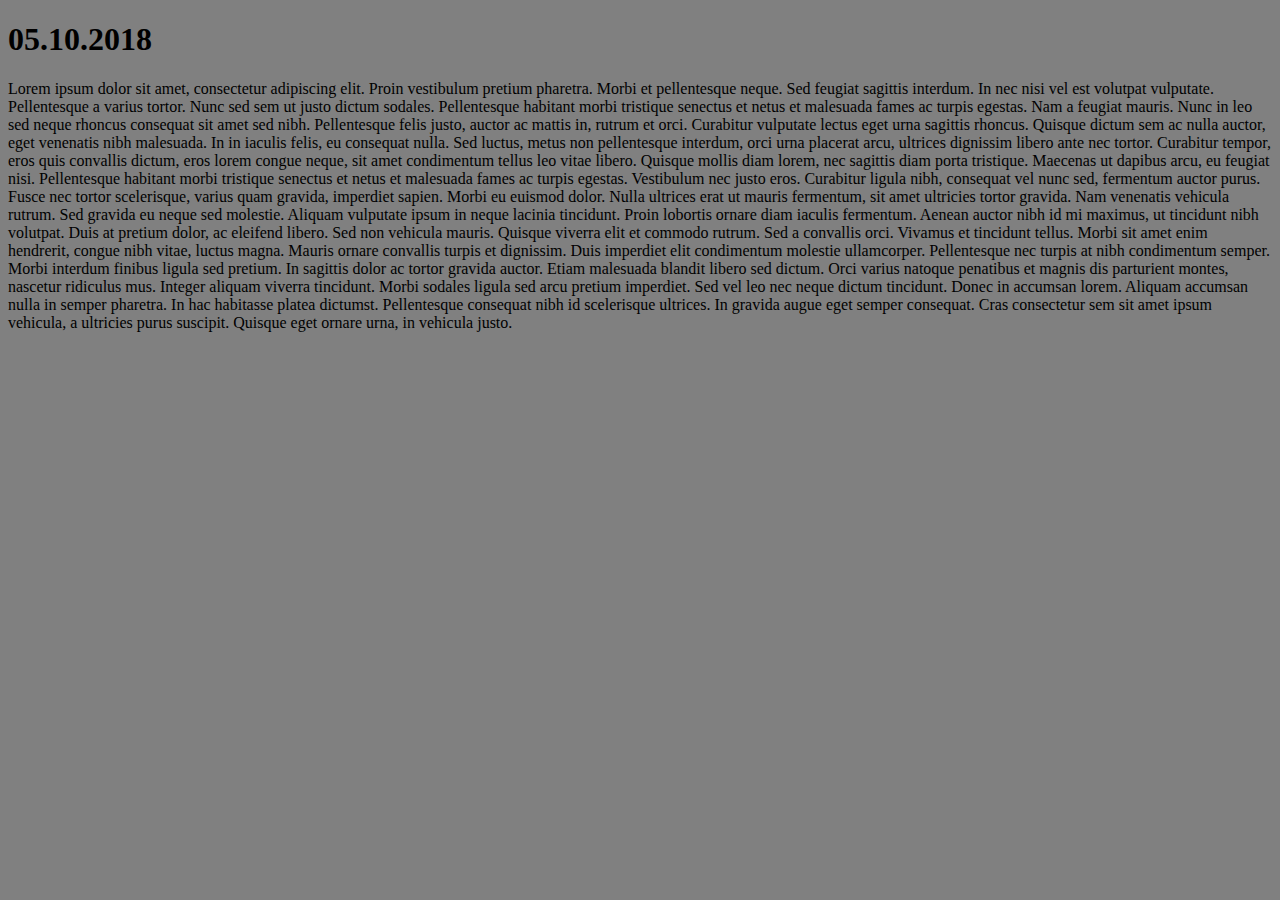
==== index.html @ 5ca5b424 "podlinkowanie pliku CSS, dodanie szarego tla i tresci" ====
﻿<!DOCTYPE html>
<html lang="en">
<head>
    <meta charset="UTF-8">
    <title>Unikalny Tytuł</title>
    <link rel="Stylesheet" type="text/css" href="style.css" />
</head>
<body>
    <H1>05.10.2018</H1>
    <p>Lorem ipsum dolor sit amet, consectetur adipiscing elit. Proin vestibulum pretium pharetra. 
        Morbi et pellentesque neque. Sed feugiat sagittis interdum. In nec nisi vel est volutpat vulputate. 
        Pellentesque a varius tortor. Nunc sed sem ut justo dictum sodales. 
        Pellentesque habitant morbi tristique senectus et netus et malesuada fames ac turpis egestas. 
        Nam a feugiat mauris. Nunc in leo sed neque rhoncus consequat sit amet sed nibh. Pellentesque felis justo, auctor ac mattis in, rutrum et orci. 
        Curabitur vulputate lectus eget urna sagittis rhoncus. Quisque dictum sem ac nulla auctor, eget venenatis nibh malesuada. 
        In in iaculis felis, eu consequat nulla. Sed luctus, metus non pellentesque interdum, orci urna placerat arcu, ultrices dignissim libero ante nec tortor. 
        Curabitur tempor, eros quis convallis dictum, eros lorem congue neque, sit amet condimentum tellus leo vitae libero. Quisque mollis diam lorem, nec sagittis diam porta tristique.
        Maecenas ut dapibus arcu, eu feugiat nisi. Pellentesque habitant morbi tristique senectus et netus et malesuada fames ac turpis egestas. Vestibulum nec justo eros. Curabitur ligula nibh, consequat vel nunc sed, fermentum auctor purus. Fusce nec tortor scelerisque, varius quam gravida, imperdiet sapien. Morbi eu euismod dolor. Nulla ultrices erat ut mauris fermentum, sit amet ultricies tortor gravida. Nam venenatis vehicula rutrum. Sed gravida eu neque sed molestie.
        Aliquam vulputate ipsum in neque lacinia tincidunt. Proin lobortis ornare diam iaculis fermentum. Aenean auctor nibh id mi maximus, ut tincidunt nibh volutpat. Duis at pretium dolor, ac eleifend libero. Sed non vehicula mauris. Quisque viverra elit et commodo rutrum. Sed a convallis orci. Vivamus et tincidunt tellus.
        Morbi sit amet enim hendrerit, congue nibh vitae, luctus magna. Mauris ornare convallis turpis et dignissim. Duis imperdiet elit condimentum molestie ullamcorper. Pellentesque nec turpis at nibh condimentum semper. Morbi interdum finibus ligula sed pretium. In sagittis dolor ac tortor gravida auctor. Etiam malesuada blandit libero sed dictum. Orci varius natoque penatibus et magnis dis parturient montes, nascetur ridiculus mus. Integer aliquam viverra tincidunt. Morbi sodales ligula sed arcu pretium imperdiet. Sed vel leo nec neque dictum tincidunt.
        Donec in accumsan lorem. Aliquam accumsan nulla in semper pharetra. In hac habitasse platea dictumst. Pellentesque consequat nibh id scelerisque ultrices. In gravida augue eget semper consequat. Cras consectetur sem sit amet ipsum vehicula, a ultricies purus suscipit. Quisque eget ornare urna, in vehicula justo. </p>



</body>
</html>
---- style.css ----
body {background-color: #808080}
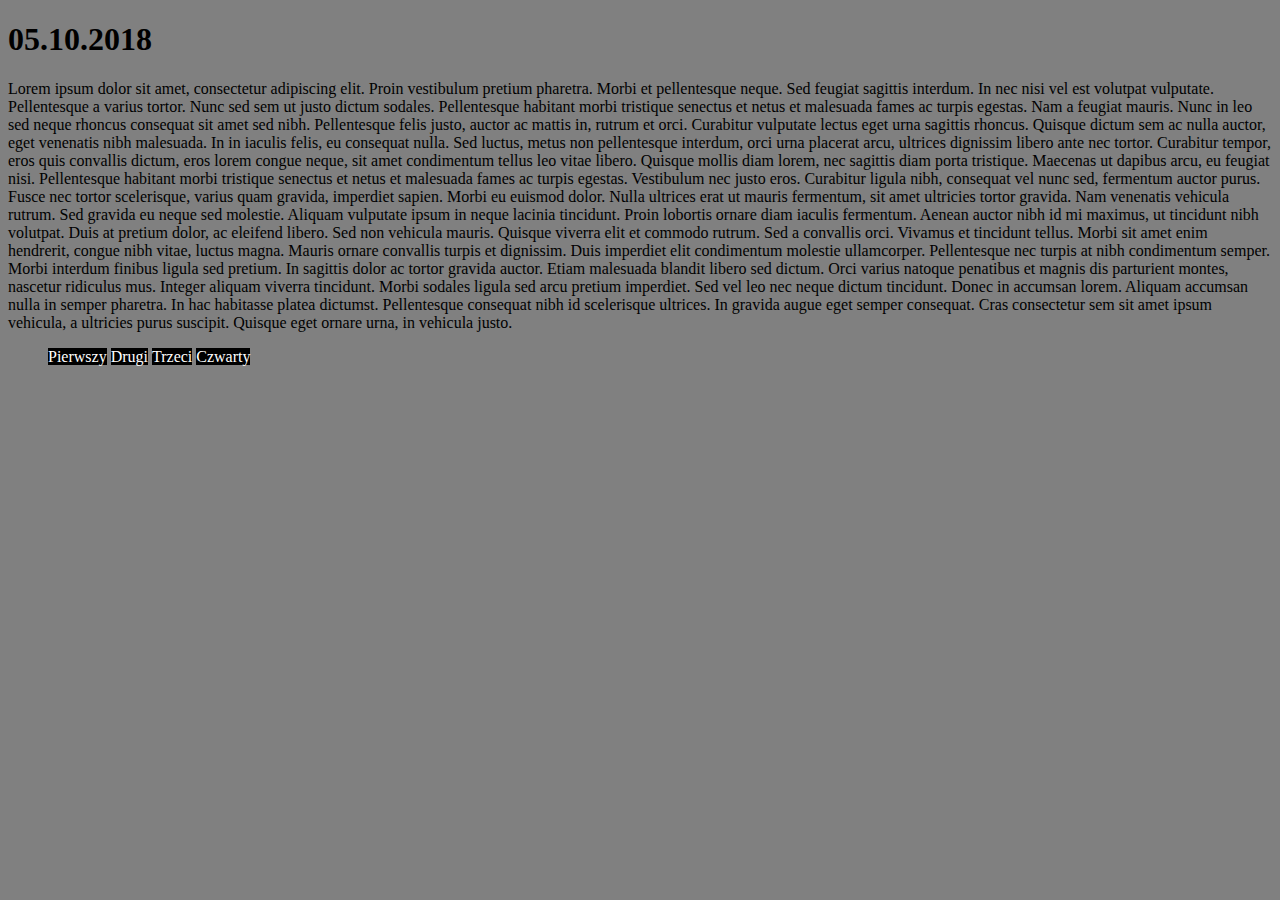
==== commit 2070f059: "lista i styl listy" ====
--- a/index.html
+++ b/index.html
@@ -21,6 +21,12 @@
         Donec in accumsan lorem. Aliquam accumsan nulla in semper pharetra. In hac habitasse platea dictumst. Pellentesque consequat nibh id scelerisque ultrices. In gravida augue eget semper consequat. Cras consectetur sem sit amet ipsum vehicula, a ultricies purus suscipit. Quisque eget ornare urna, in vehicula justo. </p>
 
 
+    <ul>
+        <li>Pierwszy</li>
+        <li>Drugi</li>
+        <li>Trzeci</li>
+        <li>Czwarty</li>
+    </ul>
 
 </body>
 </html>--- a/style.css
+++ b/style.css
@@ -1 +1,5 @@
-body {background-color: #808080}+body {background-color: #808080;}
+ul li {display: inline;
+       background-color: black;
+       color: white;
+}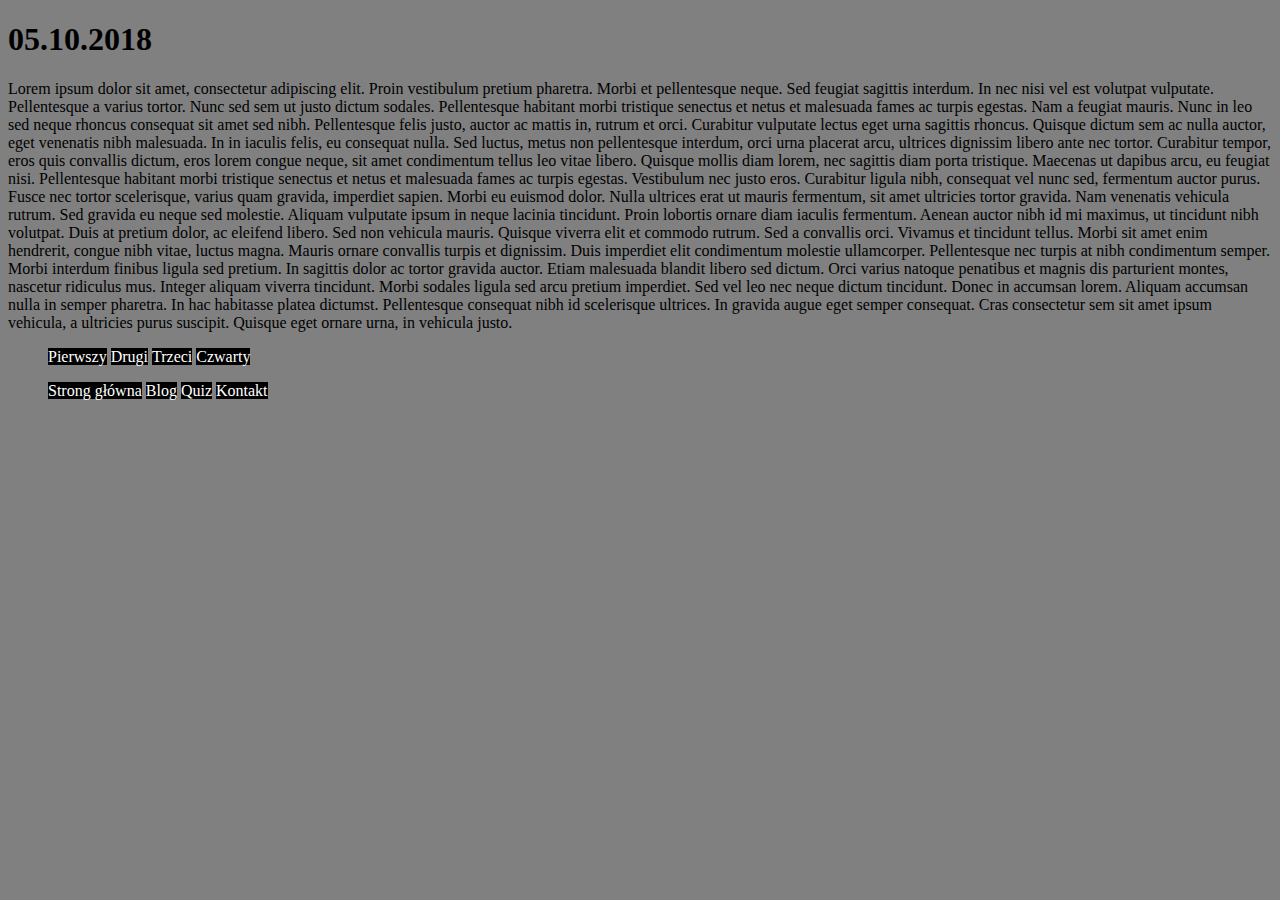
==== commit ddd89274: "bootstrap" ====
--- a/index.html
+++ b/index.html
@@ -3,6 +3,7 @@
 <head>
     <meta charset="UTF-8">
     <title>Unikalny Tytuł</title>
+    <link rel="stylesheet" href="https://stackpath.bootstrapcdn.com/bootstrap/4.1.3/css/bootstrap.min.css" integrity="sha384-MCw98/SFnGE8fJT3GXwEOngsV7Zt27NXFoaoApmYm81iuXoPkFOJwJ8ERdknLPMO" crossorigin="anonymous">
     <link rel="Stylesheet" type="text/css" href="style.css" />
 </head>
 <body>
@@ -19,8 +20,6 @@
         Aliquam vulputate ipsum in neque lacinia tincidunt. Proin lobortis ornare diam iaculis fermentum. Aenean auctor nibh id mi maximus, ut tincidunt nibh volutpat. Duis at pretium dolor, ac eleifend libero. Sed non vehicula mauris. Quisque viverra elit et commodo rutrum. Sed a convallis orci. Vivamus et tincidunt tellus.
         Morbi sit amet enim hendrerit, congue nibh vitae, luctus magna. Mauris ornare convallis turpis et dignissim. Duis imperdiet elit condimentum molestie ullamcorper. Pellentesque nec turpis at nibh condimentum semper. Morbi interdum finibus ligula sed pretium. In sagittis dolor ac tortor gravida auctor. Etiam malesuada blandit libero sed dictum. Orci varius natoque penatibus et magnis dis parturient montes, nascetur ridiculus mus. Integer aliquam viverra tincidunt. Morbi sodales ligula sed arcu pretium imperdiet. Sed vel leo nec neque dictum tincidunt.
         Donec in accumsan lorem. Aliquam accumsan nulla in semper pharetra. In hac habitasse platea dictumst. Pellentesque consequat nibh id scelerisque ultrices. In gravida augue eget semper consequat. Cras consectetur sem sit amet ipsum vehicula, a ultricies purus suscipit. Quisque eget ornare urna, in vehicula justo. </p>
-
-
     <ul>
         <li>Pierwszy</li>
         <li>Drugi</li>
@@ -28,5 +27,15 @@
         <li>Czwarty</li>
     </ul>
 
+
+
+
+    <ul class="list-group">
+        <li class="list-group-item list-group-item-dark">Strong główna</li>
+        <li class="list-group-item list-group-item-dark">Blog</li>
+        <li class="list-group-item list-group-item-dark">Quiz</li>
+        <li class="list-group-item list-group-item-dark">Kontakt</li>
+    </ul>
+
 </body>
 </html>--- a/style.css
+++ b/style.css
@@ -1,5 +1,6 @@
-body {background-color: #808080;}
-ul li {display: inline;
-       background-color: black;
-       color: white;
+body {background-color: #808080}
+ul li {
+    display: inline;
+    color: white;
+    background: black;
 }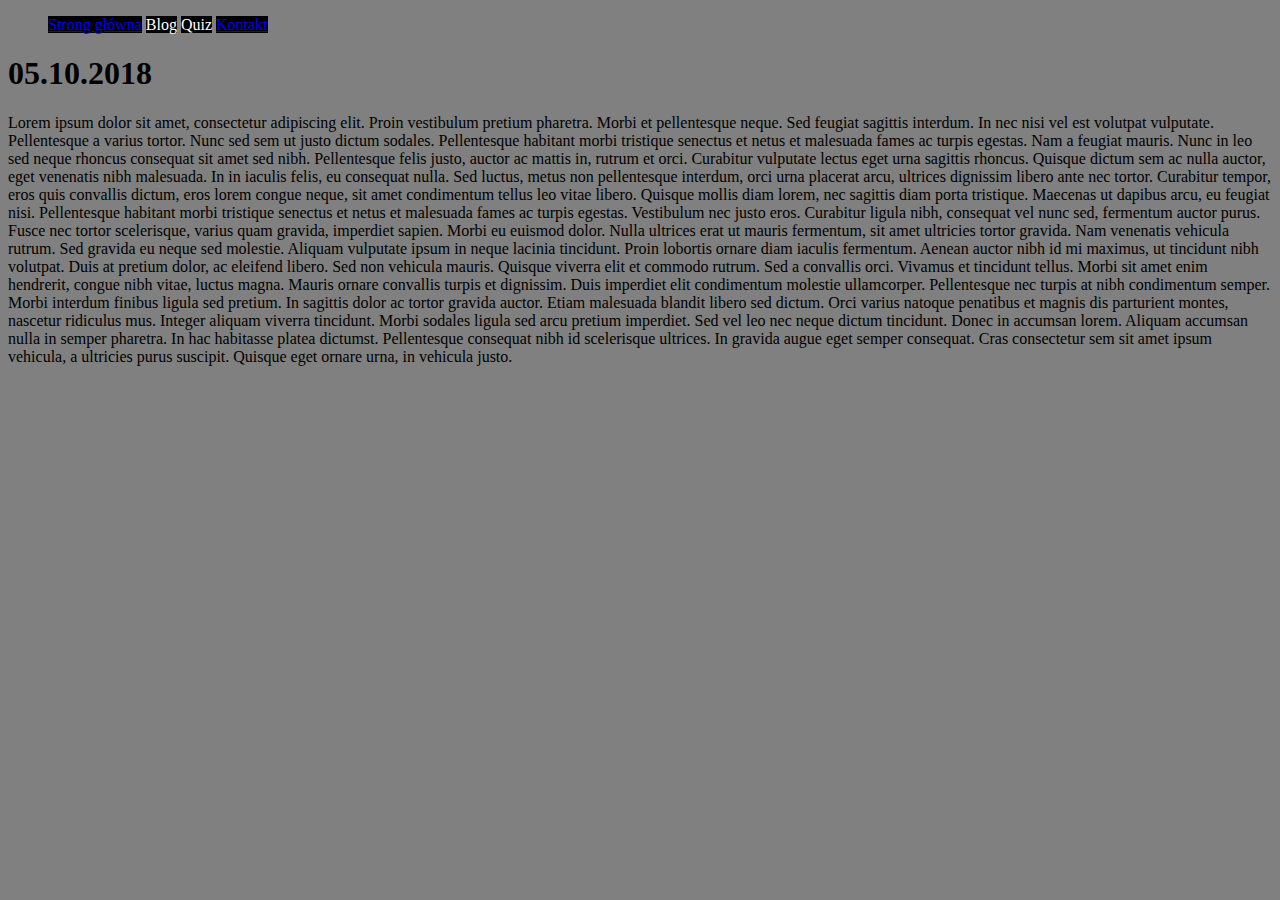
==== commit cc7c509d: "contact.html" ====
--- a/index.html
+++ b/index.html
@@ -7,6 +7,13 @@
     <link rel="Stylesheet" type="text/css" href="style.css" />
 </head>
 <body>
+    <ul class="list-group">
+        <li class="list-group-item list-group-item-dark"><a href="index.html">Strong główna</a></li>
+        <li class="list-group-item list-group-item-dark">Blog</li>
+        <li class="list-group-item list-group-item-dark">Quiz</li>
+        <li class="list-group-item list-group-item-dark"><a href="kontakt.html"> Kontakt</a></li>
+    </ul>
+
     <H1>05.10.2018</H1>
     <p>Lorem ipsum dolor sit amet, consectetur adipiscing elit. Proin vestibulum pretium pharetra. 
         Morbi et pellentesque neque. Sed feugiat sagittis interdum. In nec nisi vel est volutpat vulputate. 
@@ -20,22 +27,7 @@
         Aliquam vulputate ipsum in neque lacinia tincidunt. Proin lobortis ornare diam iaculis fermentum. Aenean auctor nibh id mi maximus, ut tincidunt nibh volutpat. Duis at pretium dolor, ac eleifend libero. Sed non vehicula mauris. Quisque viverra elit et commodo rutrum. Sed a convallis orci. Vivamus et tincidunt tellus.
         Morbi sit amet enim hendrerit, congue nibh vitae, luctus magna. Mauris ornare convallis turpis et dignissim. Duis imperdiet elit condimentum molestie ullamcorper. Pellentesque nec turpis at nibh condimentum semper. Morbi interdum finibus ligula sed pretium. In sagittis dolor ac tortor gravida auctor. Etiam malesuada blandit libero sed dictum. Orci varius natoque penatibus et magnis dis parturient montes, nascetur ridiculus mus. Integer aliquam viverra tincidunt. Morbi sodales ligula sed arcu pretium imperdiet. Sed vel leo nec neque dictum tincidunt.
         Donec in accumsan lorem. Aliquam accumsan nulla in semper pharetra. In hac habitasse platea dictumst. Pellentesque consequat nibh id scelerisque ultrices. In gravida augue eget semper consequat. Cras consectetur sem sit amet ipsum vehicula, a ultricies purus suscipit. Quisque eget ornare urna, in vehicula justo. </p>
-    <ul>
-        <li>Pierwszy</li>
-        <li>Drugi</li>
-        <li>Trzeci</li>
-        <li>Czwarty</li>
-    </ul>
-
-
-
-
-    <ul class="list-group">
-        <li class="list-group-item list-group-item-dark">Strong główna</li>
-        <li class="list-group-item list-group-item-dark">Blog</li>
-        <li class="list-group-item list-group-item-dark">Quiz</li>
-        <li class="list-group-item list-group-item-dark">Kontakt</li>
-    </ul>
+ 
 
 </body>
 </html>